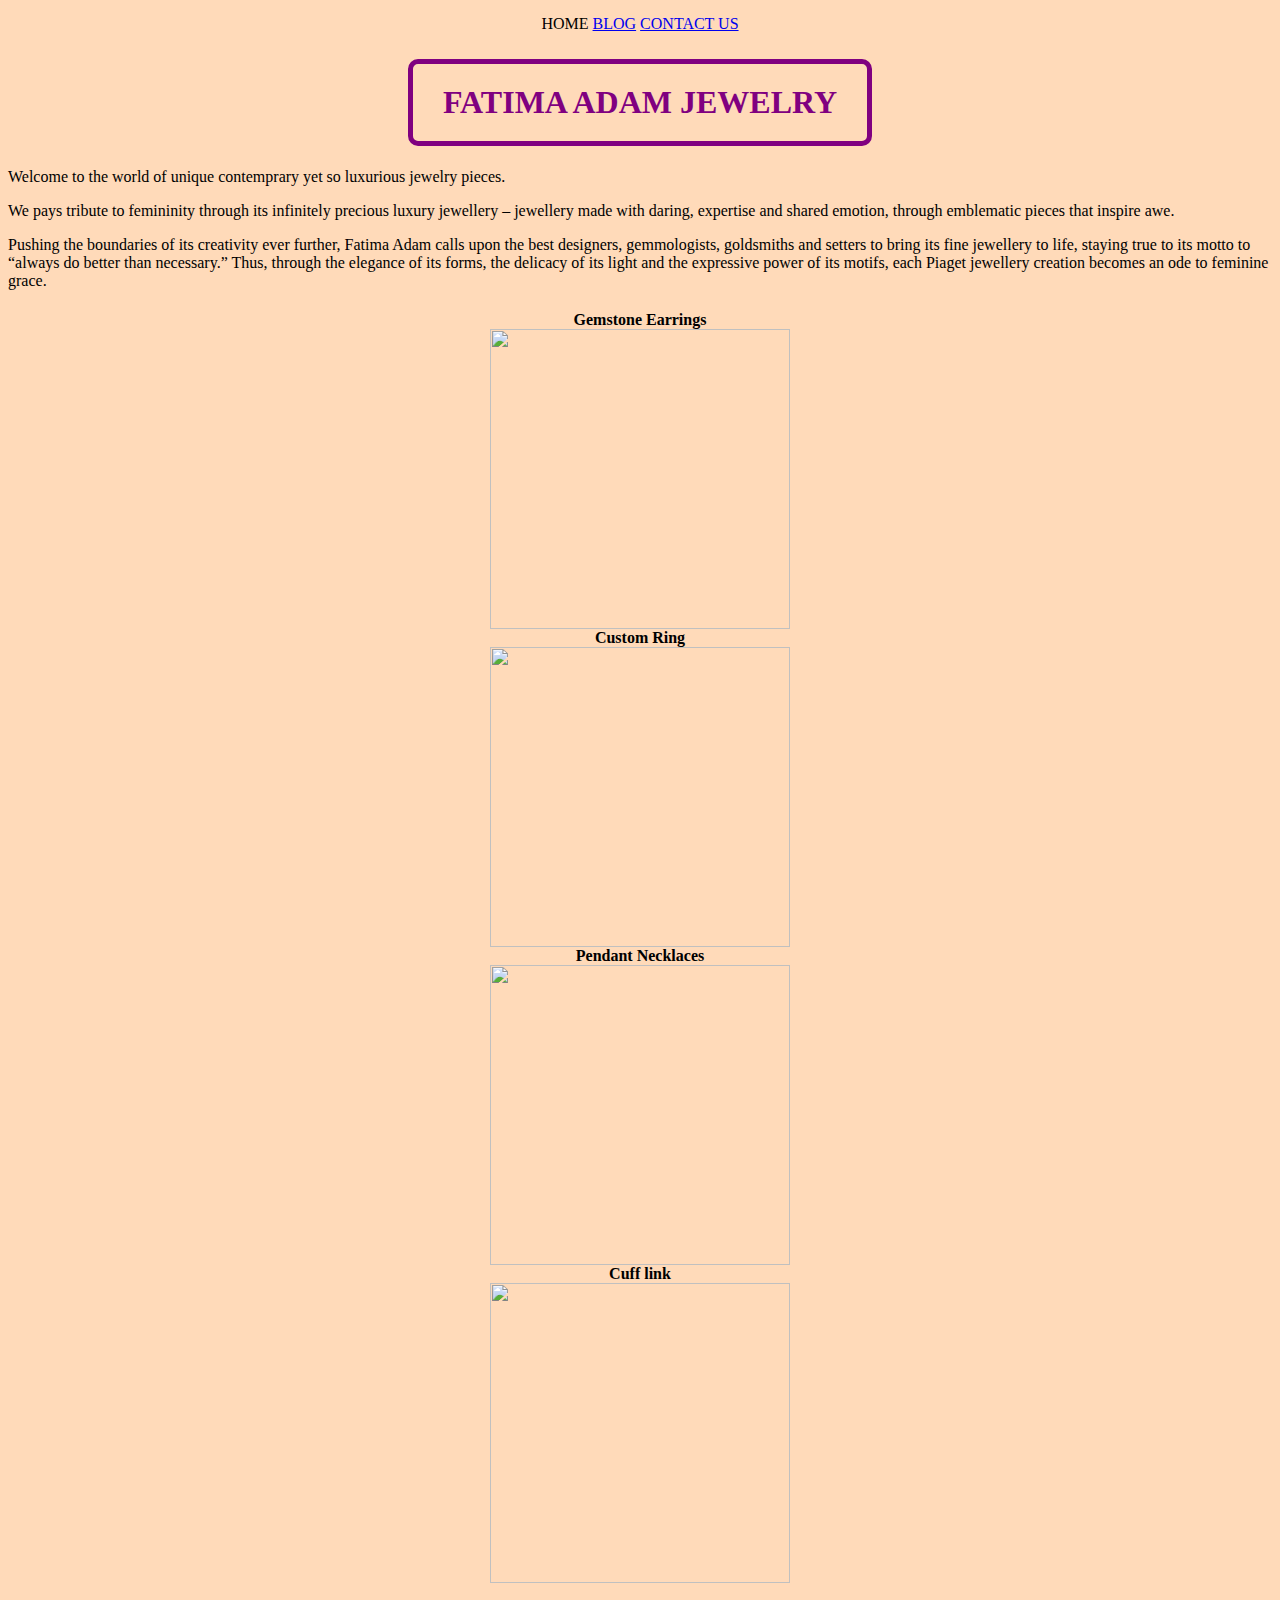
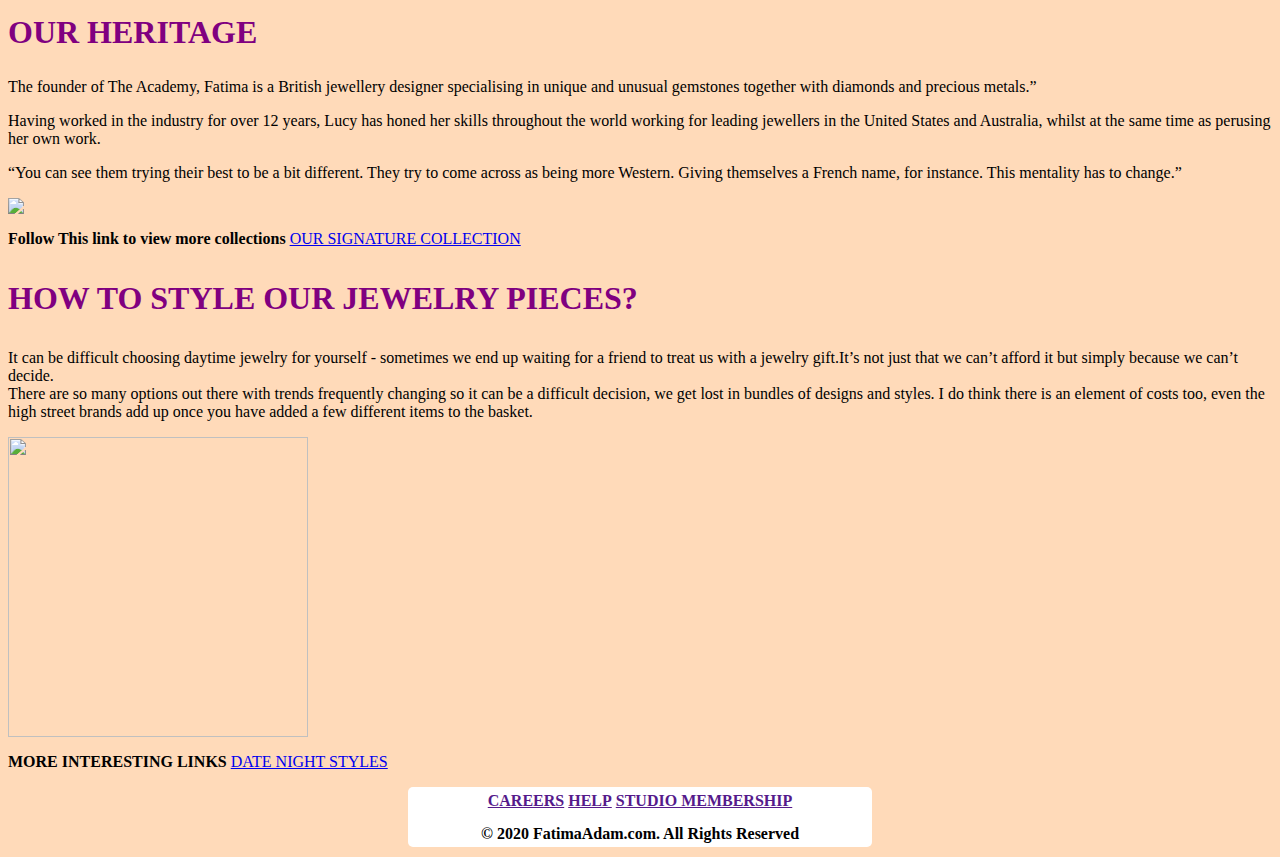
==== index2.html @ a6230ab9 "Add files via upload" ====
<html>
<head>
    <title> LUXURY JEWELRY HOUSE</title>
    <link rel= "stylesheet" href="style.css">
    <link rel="blog" href="blog.html">
    <link rel="contact" href="contact.html">
</head>

<div id="navbar">
<ul> 
    <li> HOME </li>
    <li> <a href="https://lucywalkerjewellery.com/blog"> BLOG</a></li>
    <li> <a href="https://lucywalkerjewellery.com/contact"> CONTACT US</a> </li>
</ul>

</nav>
<body>
    <h1> FATIMA ADAM JEWELRY</h1>
    <p>Welcome to the world of unique contemprary yet so luxurious jewelry pieces. </p>
    <p>We pays tribute to femininity through its infinitely precious luxury jewellery – jewellery made with daring, expertise and shared emotion, through emblematic pieces that inspire awe.</p>
    <p>Pushing the boundaries of its creativity ever further, Fatima Adam calls upon the best designers, gemmologists, goldsmiths and setters to bring its fine jewellery to life, staying true to its motto to “always do better than necessary.” Thus, through the elegance of its forms, the delicacy of its light and the expressive power of its motifs, each Piaget jewellery creation becomes an ode to feminine grace.</p>
        <ul>
           <li> <strong> Gemstone Earrings</strong></li> <br>
           <img class="image" src="earrings.jpg" height="300" width="300"> <br>
        
           <li> <strong>Custom Ring</strong></li> <br>
           <img class="image" src= "ring2.jpg" height="300" width="300"> <br>
        
            <li><strong>Pendant Necklaces</strong> </li> <br>
            <img class="image" src= "necklace.jpg" height="300" width="300"> <br>
            <li> <strong>Cuff link </strong></li> <br>
            <img class="image"src= "cufflink.jpg" height="300" width="300"> <br>
           </ul> 
    


<h2> OUR HERITAGE </h2>
<p>The founder of The Academy, Fatima is a British jewellery designer specialising in unique and unusual gemstones together with diamonds and precious metals.” </p>
<p> Having worked in the industry for over 12 years, Lucy has honed her skills throughout the world working for leading jewellers in the United States and Australia, whilst at the same time as perusing her own work.</p>
<p>“You can see them trying their best to be a bit different. They try to come across as being more Western. Giving themselves a French name, for instance. This mentality has to change.”</p>
<img src= "old shop.jpg">
<p> <strong>Follow This link to view more collections </strong><a href= "https://www.ebay.com/b/Vintage-Antique-Jewelry/48579/bn_7208275"> OUR SIGNATURE COLLECTION</a>
</p>
<h3> HOW TO STYLE OUR JEWELRY PIECES?</h3>
<p>It can be difficult choosing daytime jewelry for yourself - sometimes we end up waiting for a friend to treat us with a jewelry gift.It’s not just that we can’t afford it but simply because we can’t decide. <br> There are so many options out there with trends frequently changing so it can be a difficult decision, we get lost in bundles of designs and styles. I do think there is an element of costs too, even the high street brands add up once you have added a few different items to the basket.</p>
<img src="jewelry2.jpg" height="300" width="300"> <br>
<p><strong> MORE INTERESTING LINKS </strong><a href= "https://www.whowhatwear.com/classic-jewellery"> DATE NIGHT STYLES</a></p>

<div id="footer">
    <ul>
    <li> <a href="">CAREERS</a></li>
    <li> <a href="">HELP</a></li>
    <li> <a href="">STUDIO MEMBERSHIP</a></li>
    </ul>
   <strong> &copy; 2020 FatimaAdam.com. All Rights Reserved </strong>
</div>
</body>
</html>
---- style.css ----
body {
    background-color:peachpuff;
}
h1 { 
    color: purple;
    font-size: 2em;
    border: 5px solid purple;
    padding:20Px;
    margin-left: 400px;
    margin-right: 400px;
    border:rigid;
    text-align:center;
    border-radius: 10px;
    font-family:cursive;
    
}
h2, h3{color: purple;
    font-size: 2em;}


#navbar ul {
    padding: 5px;
    text-align: center;
    margin: 10px;
    border-radius: 5px;

}

#navbar ul li { 
    display:inline-block;
}
#navbar ul li a {
    text-decoration:underline;
    padding: .2em, 1em;


}
#footer {
    background-color:white;
    margin: 10px;
    height: 60px;
    border-radius: 5px;
    text-align: center;
    font-weight: bolder;
    margin-left: 400px;
    margin-right: 400px;

}
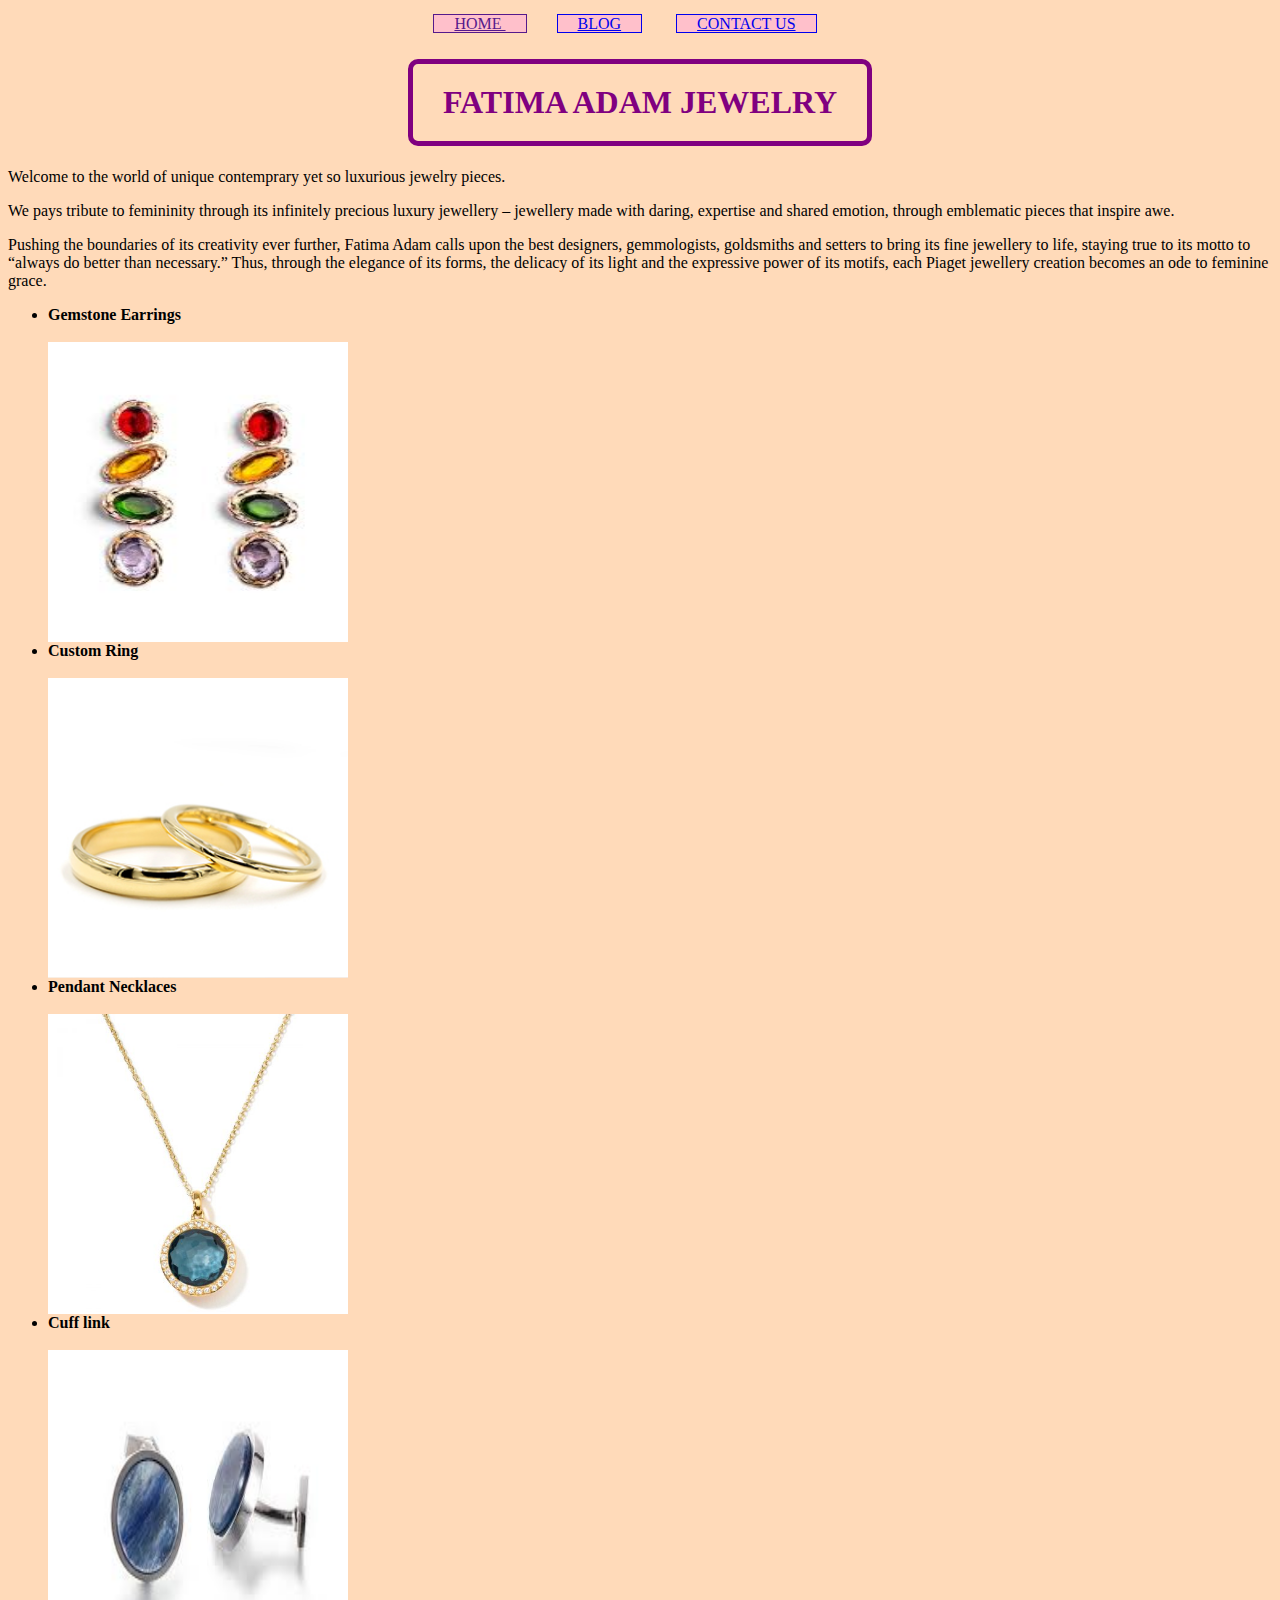
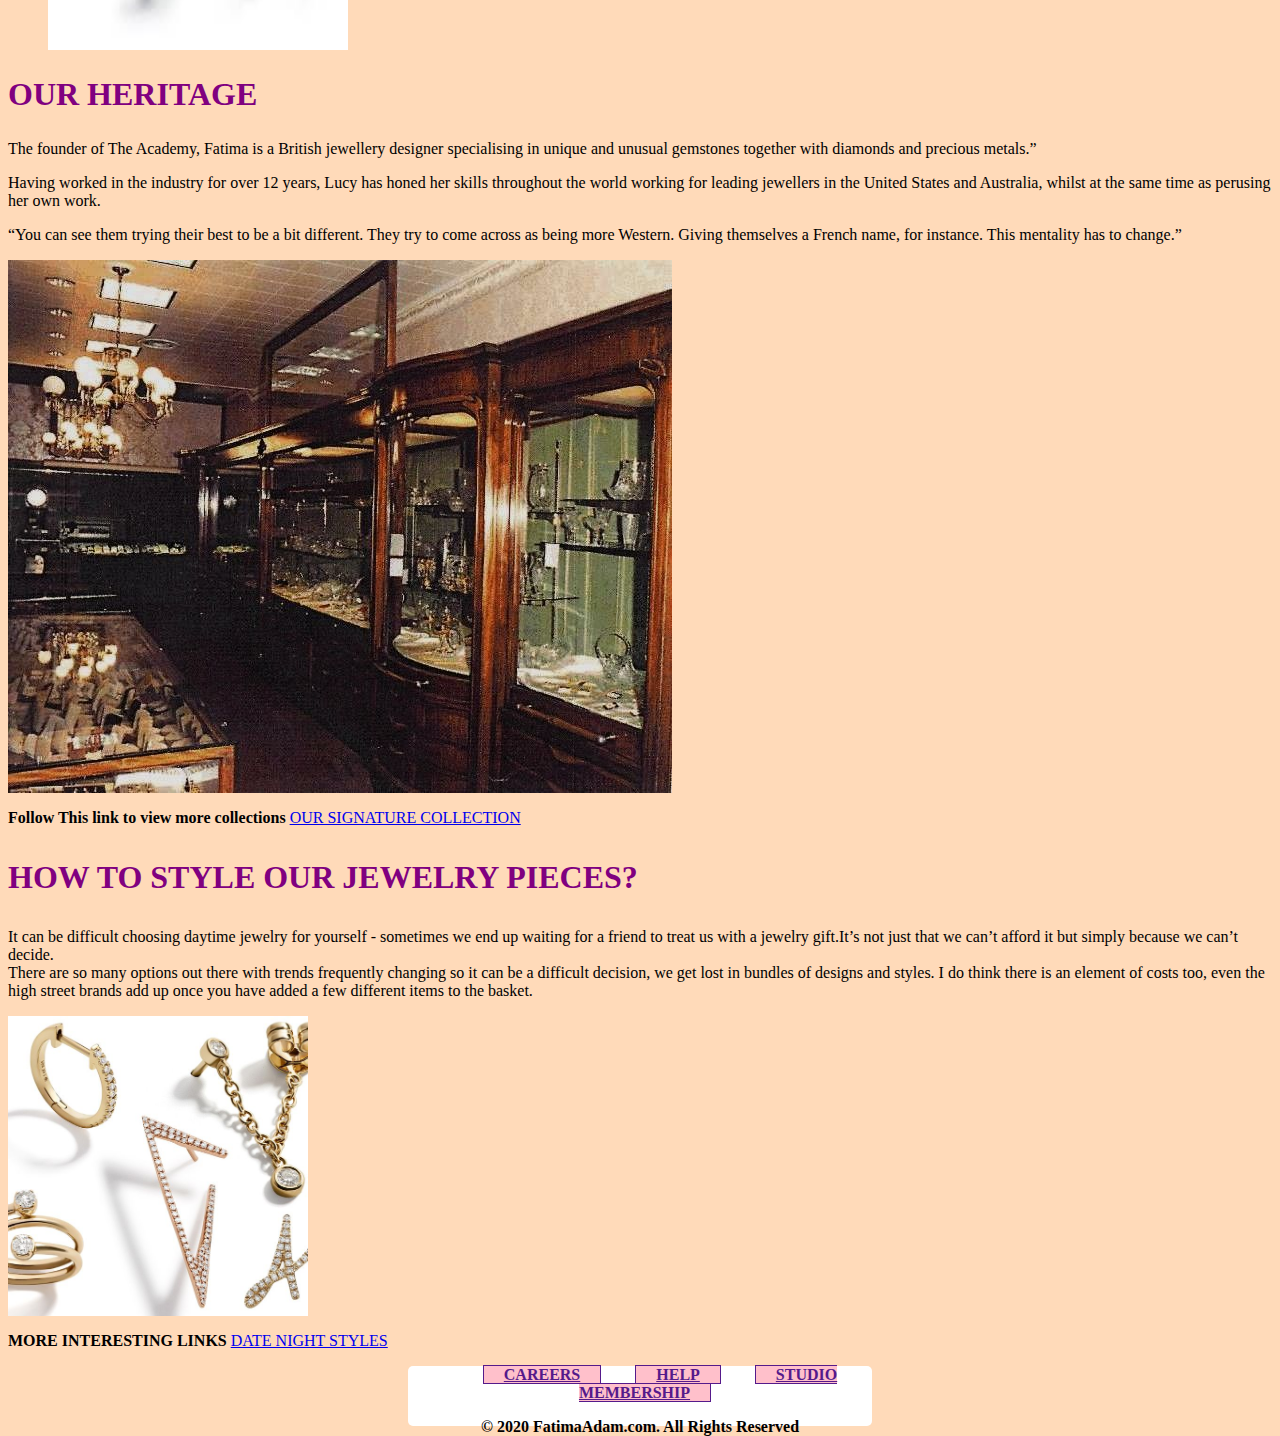
==== commit 82714dd3: "Add files via upload" ====
--- a/index2.html
+++ b/index2.html
@@ -6,11 +6,11 @@
     <link rel="contact" href="contact.html">
 </head>
 
-<div id="navbar">
+<nav>
 <ul> 
-    <li> HOME </li>
-    <li> <a href="https://lucywalkerjewellery.com/blog"> BLOG</a></li>
-    <li> <a href="https://lucywalkerjewellery.com/contact"> CONTACT US</a> </li>
+    <li> <a class="button" href=""> HOME </a></li>
+    <li> <a class="button" href="https://lucywalkerjewellery.com/blog"> BLOG</a></li>
+    <li> <a class="button" href="https://lucywalkerjewellery.com/contact"> CONTACT US</a> </li>
 </ul>
 
 </nav>
@@ -48,9 +48,9 @@
 
 <div id="footer">
     <ul>
-    <li> <a href="">CAREERS</a></li>
-    <li> <a href="">HELP</a></li>
-    <li> <a href="">STUDIO MEMBERSHIP</a></li>
+    <li> <a class="button" href="">CAREERS</a></li>
+    <li> <a class="button" href="">HELP</a></li>
+    <li> <a class="button"href="">STUDIO MEMBERSHIP</a></li>
     </ul>
    <strong> &copy; 2020 FatimaAdam.com. All Rights Reserved </strong>
 </div>
--- a/style.css
+++ b/style.css
@@ -1,4 +1,5 @@
 body {
+    
     background-color:peachpuff;
 }
 h1 { 
@@ -17,19 +18,27 @@
 h2, h3{color: purple;
     font-size: 2em;}
 
-
-#navbar ul {
+.button {
+    background:pink;
+    text-align:center;
+    height: 30px;
+    border: 1px solid;
+    padding:0 20px;
+    margin-bottom: 30px; 
+    margin-right:30px ;
+}
+nav ul {
     padding: 5px;
     text-align: center;
     margin: 10px;
     border-radius: 5px;
-
+ 
 }
 
-#navbar ul li { 
-    display:inline-block;
+nav li { 
+    display:inline;
 }
-#navbar ul li a {
+nav  a {
     text-decoration:underline;
     padding: .2em, 1em;
 
@@ -46,6 +55,7 @@
     margin-right: 400px;
 
 }
-    
+   #footer li{ 
+       display:inline;} 
 
 
